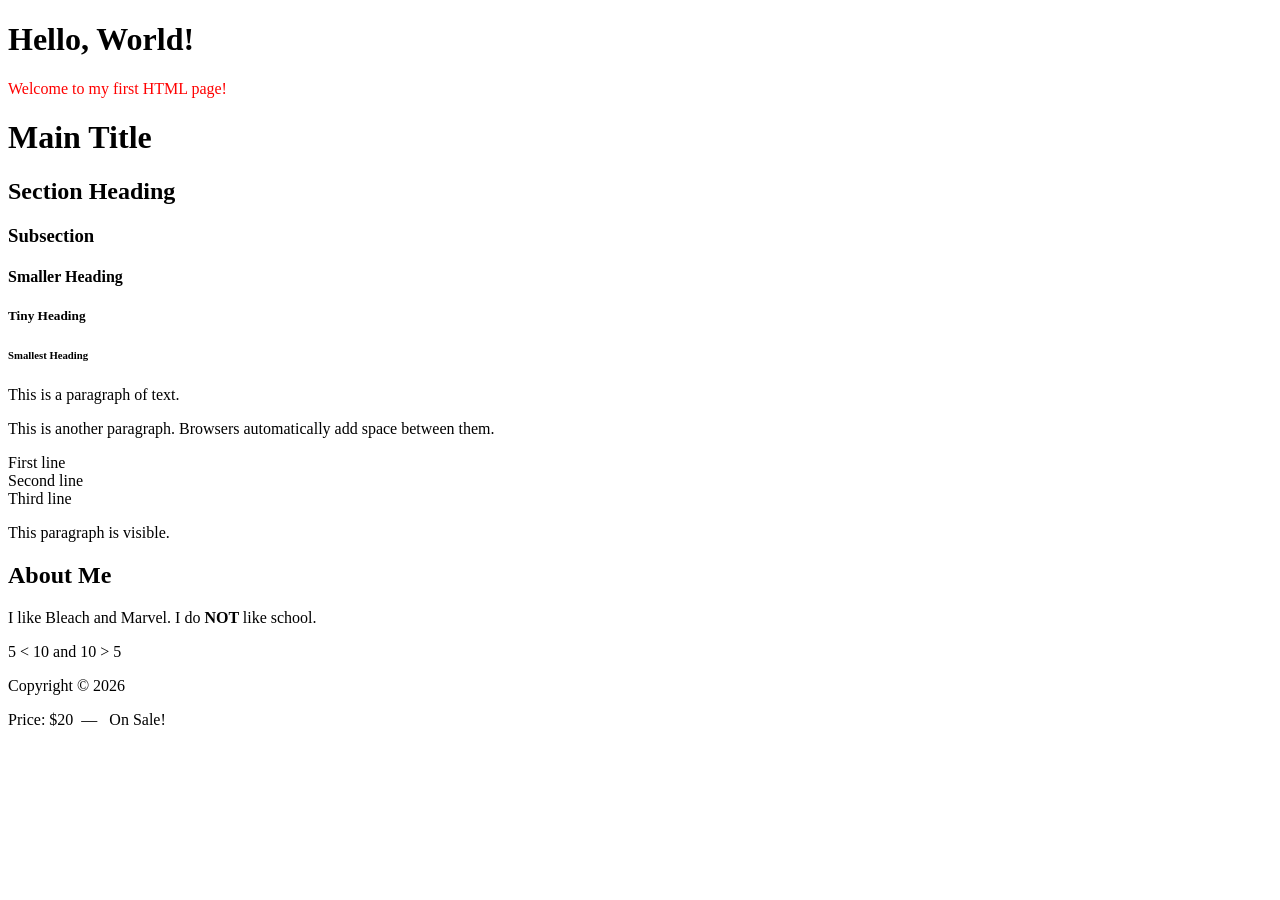
==== index.html @ 32fdc3c7 "Yo yo yo" ====
<!DOCTYPE html>
<html lang="en">
    <!--content goes here-->
    <head>
        <meta charset ="UTF-8">
        <title>My First Page</title>
    </head>
    <body>
        <h1>Hello, World!</h1>
        <p style ="color: red;">Welcome to my first HTML page!</p>
        <h1>Main Title</h1>
        <h2>Section Heading</h2>
        <h3>Subsection</h3>
        <h4>Smaller Heading</h4>
        <h5>Tiny Heading</h5>
        <h6>Smallest Heading</h6>
        <p>This is a paragraph of text.</p>
        <p>This is another paragraph. Browsers automatically add space between them.</p>
        <p>First line<br>Second line<br>Third line</p>
        <!-- This is a comment -->
        <p>This paragraph is visible.</p>
        <!--TODO: Add more content here -->
    <section>
        <h2>About Me</h2>
        <p>I like Bleach and Marvel. I do <strong> NOT </strong> like school.</p>
    </section>
    <p>5 &lt; 10 and 10 &gt; 5</p>
    <p>Copyright &copy; 2026</p>
    <p>Price: $20&nbsp; &mdash; &nbsp; On Sale!</p>
    </body>
</html>
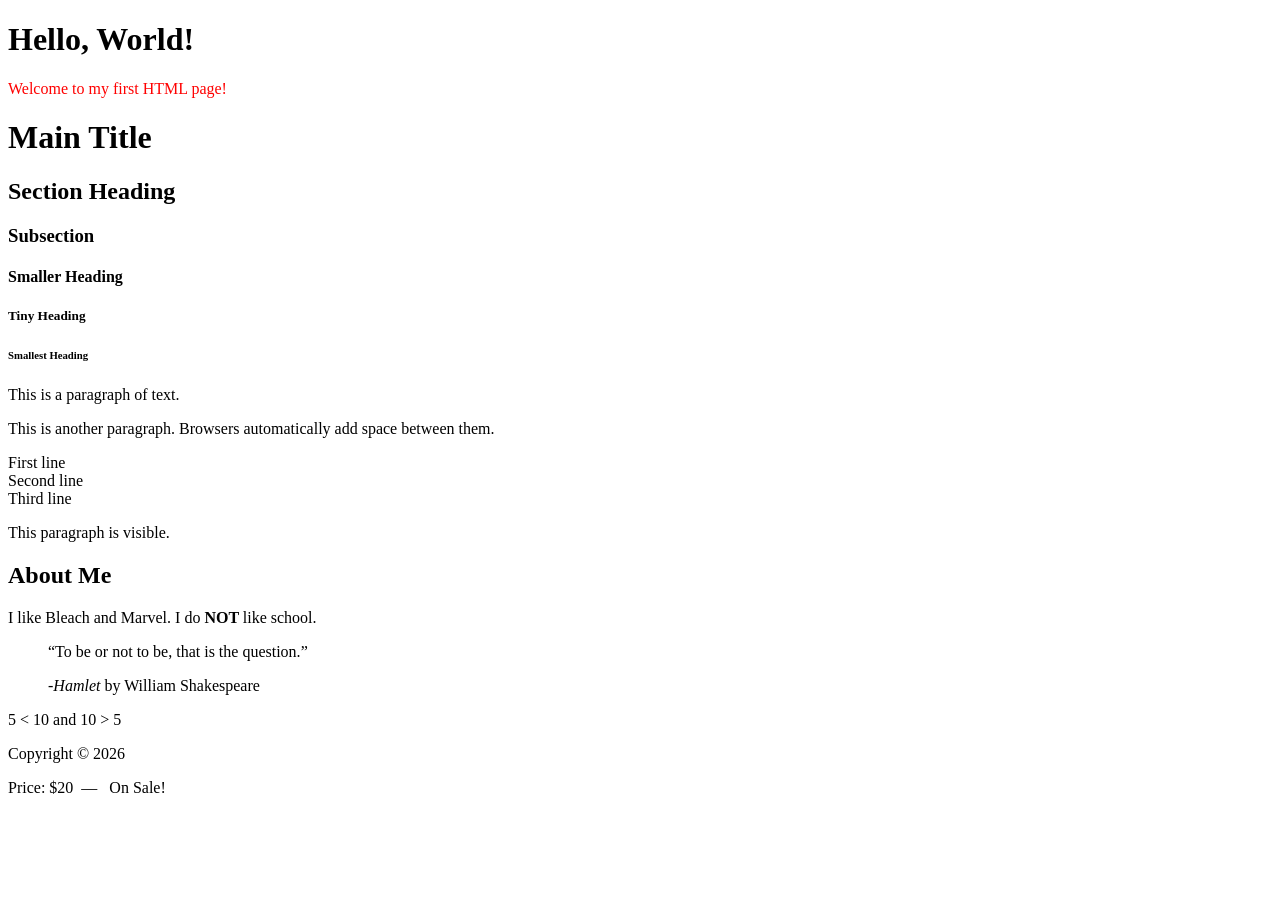
==== commit 5f570492: "yo" ====
--- a/index.html
+++ b/index.html
@@ -24,6 +24,14 @@
         <h2>About Me</h2>
         <p>I like Bleach and Marvel. I do <strong> NOT </strong> like school.</p>
     </section>
+    <blockquote cite="William Shakespeare">
+        <p>
+            <q>To be or not to be, that is the question.</q>
+        </p>
+        <p>
+            -<cite>Hamlet</cite> by William Shakespeare
+        </p>
+    </blockquote>
     <p>5 &lt; 10 and 10 &gt; 5</p>
     <p>Copyright &copy; 2026</p>
     <p>Price: $20&nbsp; &mdash; &nbsp; On Sale!</p>
